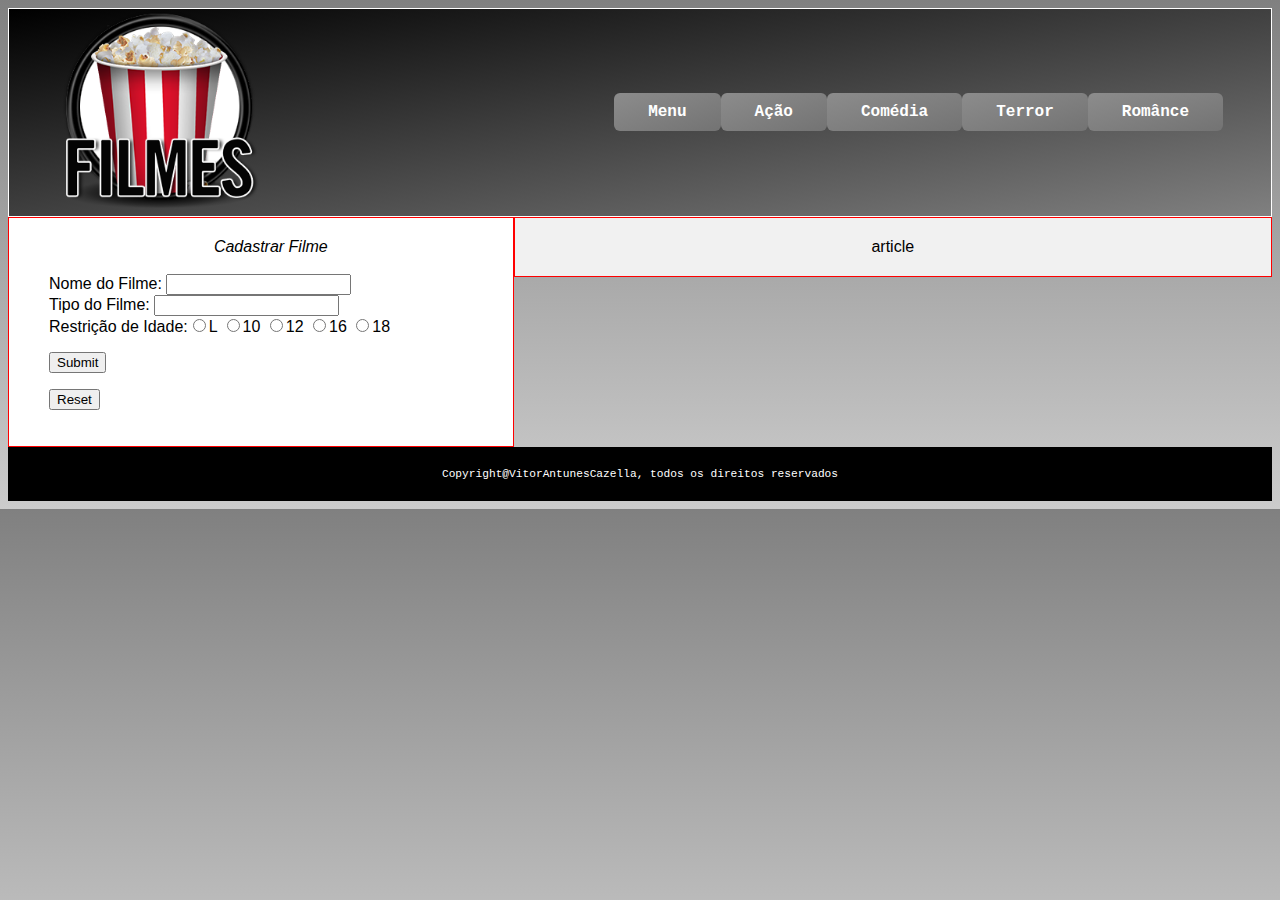
==== SiteFilms/index.html @ 4562ccdc "09/08" ====
<!DOCTYPE html>
<html>
	<head>
		<title>Filmes</title>
		<meta charset="UTF-8"/>
		<meta name="author" content="Vitor">
		<meta name="description" content="Filmes"/>
		<meta name="keywords" content="filmes, filme">
		<link rel="stylesheet" type="text/css" href="css/style.css">
		<link rel="icon" href="img/film.ico" type="image/x-icon" />
		<!--<script src="https://code.jquery.com/jquery-3.3.1.slim.min.js" integrity="sha384-q8i/X+965DzO0rT7abK41JStQIAqVgRVzpbzo5smXKp4YfRvH+8abtTE1Pi6jizo" crossorigin="anonymous"></script>
		<script src="https://cdnjs.cloudflare.com/ajax/libs/popper.js/1.14.3/umd/popper.min.js" integrity="sha384-ZMP7rVo3mIykV+2+9J3UJ46jBk0WLaUAdn689aCwoqbBJiSnjAK/l8WvCWPIPm49" crossorigin="anonymous"></script>
		<link rel="stylesheet" href="https://stackpath.bootstrapcdn.com/bootstrap/4.1.3/css/bootstrap.min.css" integrity="sha384-MCw98/SFnGE8fJT3GXwEOngsV7Zt27NXFoaoApmYm81iuXoPkFOJwJ8ERdknLPMO" crossorigin="anonymous">
		<script src="https://stackpath.bootstrapcdn.com/bootstrap/4.1.3/js/bootstrap.min.js" integrity="sha384-ChfqqxuZUCnJSK3+MXmPNIyE6ZbWh2IMqE241rYiqJxyMiZ6OW/JmZQ5stwEULTy" crossorigin="anonymous"></script>-->
	</head>
	<body>
		<header>
			<img src="img/filmes.png" height="200px" width="200px" style="margin-left: 50px;"/>
			<ul>
			    <li><b><a href="index.html" class="button">Menu</a></b></li>
			    <li><b><a href="#" class="button">Ação</a></b></li>
			    <li><b><a href="#" class="button">Comédia</a></b></li>
			    <li><b><a href="#" class="button">Terror</a></b></li>
			    <li><b><a href="#" class="button">Românce</a></b></li>
		    </ul>
		</header>

		<section>
			<aside>
				<form name="cadastrodefilm" action="" method="post">
					<legend style="text-align: center;"><i>Cadastrar Filme</i></legend><br>
						<label>Nome do Filme: </label><input type="text" name="name"><br>
						<label>Tipo do Filme: </label><input type="text" name="type"><br>
						<label>Restrição de Idade:</label><input type="radio" name="idade" value="L">L <input type="radio" name="idade" value="10">10 <input type="radio" name="idade" value="12">12 <input type="radio" name="idade" value="16">16 <input type="radio" name="idade" value="18">18
						<p><input type="submit"></p>
						<p><input type="reset"></p>
				</form>
			</aside>
			<article style="text-align: center">
		  		article
			</article>
		</section>
		
		<footer>
		  <p>Copyright@VitorAntunesCazella, todos os direitos reservados</p>
		</footer>
	</body>
	
</html>
---- SiteFilms/css/style.css ----
* {
    box-sizing: border-box;
}

.button {
    background-color: #8c8c8c;
    background: linear-gradient(to bottom right, #8c8c8c, #737373);
    border-radius: 6px;
    color: white;
    padding: 10px 32px;
    text-align: center;
    text-decoration: none;
    display: inline-block;
    font-size: 16px;
    margin: 4px 2px;
    cursor: pointer;
    width: 100%;
}

body {
    font-family: Arial, Helvetica, sans-serif;
    background-color: grey;
    background: linear-gradient(to bottom, grey, #cccccc);
}

header {
    background-color: #ff3300;
    background: linear-gradient(to bottom right, black, grey);
    text-align: left;
    font-size: 30px;
    color: white;
    border: 0.3px white solid;
}

header ul{
    padding: 50px;
    float: right;
    list-style: none;
}

nav {
    border: 0.5px red solid;
    border-collapse: collapse;
}

nav ul {
    list-style-type: none;
    padding-left: 50px;
    padding-right: 50px;
}

nav a{
    background: #ccc;
    padding: 20px;
    text-align: right;

}

article {
    float: left;
    padding: 20px;
    width: 70%;
    background-color: #f1f1f1;
    height: auto;
    width: 60%;
    border: 0.5px red solid;
    border-collapse: collapse;
}

aside{
    float: left;
    padding: 20px;
    width: 70%;
    background-color: #FFFfff;
    height: auto;
    width: 40%;
    border: 0.5px red solid;
    border-collapse: collapse;
    text-align: left;
}

form{
    margin-left: 20px;
}

input{
    text-align: right;
}

/* Clear floats after the columns */
section:after {
    content: "";
    display: table;
    clear: both;
}

footer {
    background-color: black;
    padding: 10px;
    text-align: center;
    color: white;
    font-size: 0.7em;
}

header h2{
	font-family: verdana;
    font-variant: small-caps;
    text-align:left;
    padding-left: 20px;
}

h1, p, li{
	font-family: courier;
}

a {
	cursor: pointer;
}

li{
    float: left;
}

@media (max-width: 600px) {
    nav, article {
        width: 100%;
        height: auto;
    }
}
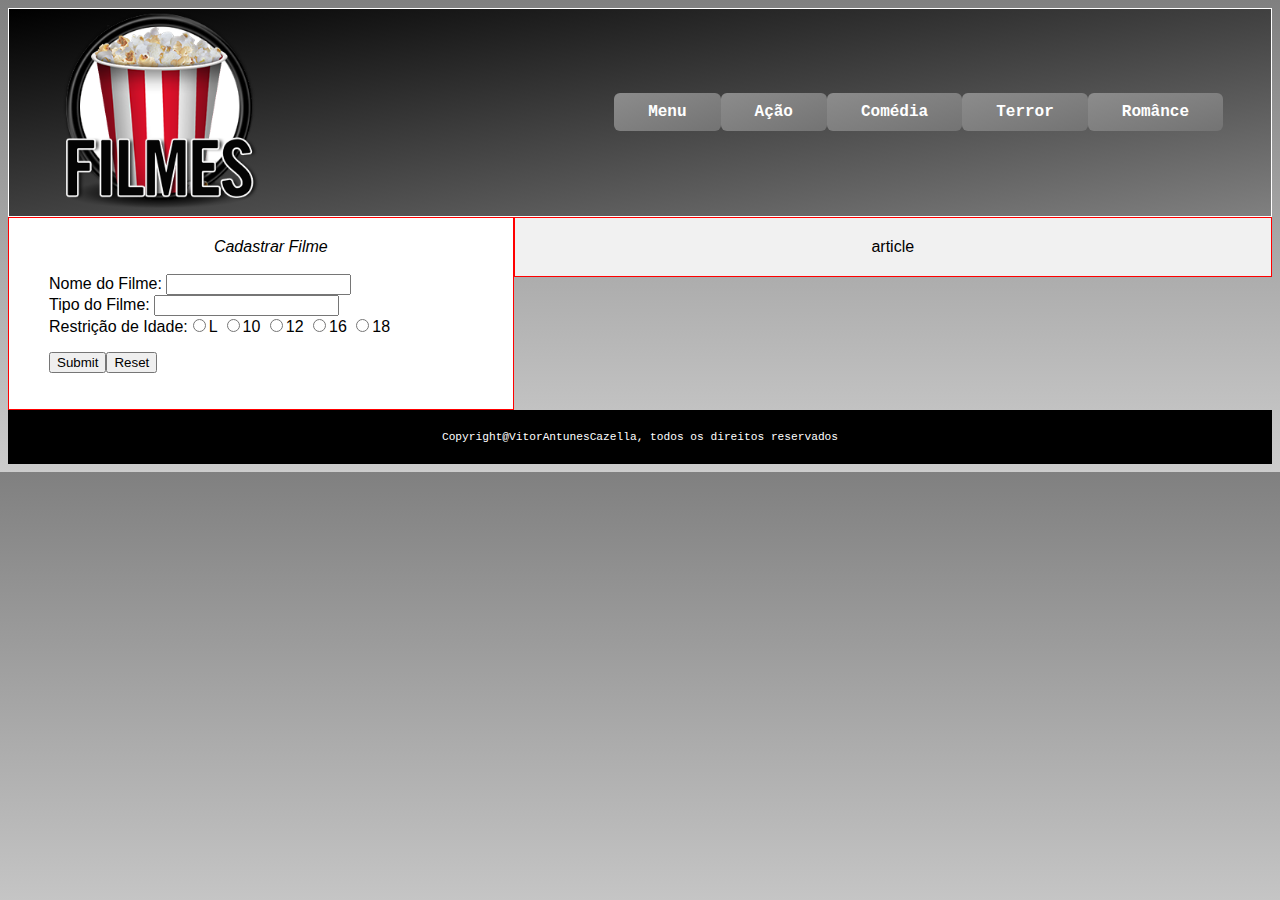
==== commit e28b7af2: "13/08" ====
--- a/SiteFilms/index.html
+++ b/SiteFilms/index.html
@@ -32,8 +32,7 @@
 						<label>Nome do Filme: </label><input type="text" name="name"><br>
 						<label>Tipo do Filme: </label><input type="text" name="type"><br>
 						<label>Restrição de Idade:</label><input type="radio" name="idade" value="L">L <input type="radio" name="idade" value="10">10 <input type="radio" name="idade" value="12">12 <input type="radio" name="idade" value="16">16 <input type="radio" name="idade" value="18">18
-						<p><input type="submit"></p>
-						<p><input type="reset"></p>
+						<p><input type="submit"><input type="reset"></p>
 				</form>
 			</aside>
 			<article style="text-align: center">
